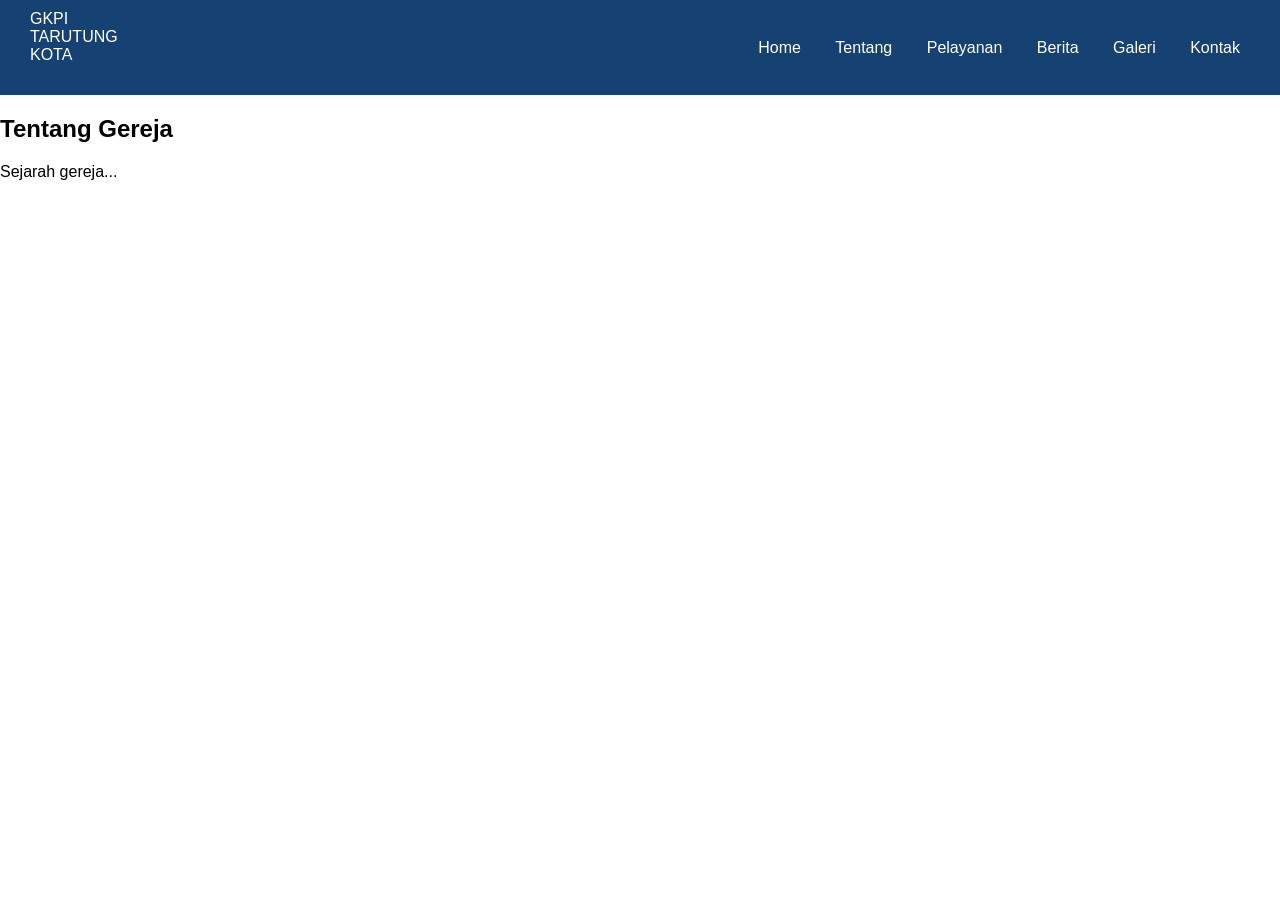
==== tentang.html @ 90799b95 "first commit" ====
<!DOCTYPE html>
<html>
<head>
    <title>Tentang Gereja</title>
    <link rel="stylesheet" href="css/style.css">
</head>
<body>

<!-- Navbar -->
<header>
    <div class="logo">GKPI TARUTUNG KOTA</div>
    <nav>
        <a href="index.html">Home</a>
        <a href="tentang.html">Tentang</a>
        <a href="pelayanan.html">Pelayanan</a>
        <a href="berita.html">Berita</a>
        <a href="galeri.html">Galeri</a>
        <a href="kontak.html">Kontak</a>
    </nav>
</header>

<section>
    <h1>Tentang Gereja</h1>
    <p>Sejarah gereja...</p>
</section>

</body>
</html>
---- css/style.css ----
body {
    margin: 0;
    font-family: Arial, sans-serif;
}

header {
    background: #003366;
    color: white;
    padding: 15px 40px;
    display: flex;
    justify-content: space-between;
}

nav a {
    color: white;
    margin: 10px;
    text-decoration: none;
}

.hero {
    height: 500px;
    background: linear-gradient(
                rgba(0,0,0,0.5),
                rgba(0,0,0,0.5)
              ),
              url('../images/pelayananremaja.jpg');
    background-size: cover;
    background-position: center;
    background-repeat: no-repeat;

    display: flex;
    justify-content: center;
    align-items: center;
    text-align: center;
    color: white;
}

.jadwal {
    padding: 40px;
    text-align: center;
}

.jadwal-box {
    display: flex;
    justify-content: center;
    gap: 20px;
}

footer {
    background: #003366;
    color: white;
    text-align: center;
    padding: 15px;
}

.berita {
    padding: 40px;
    text-align: center;
}

.berita-grid {
    display: flex;
    gap: 20px;
}

.card {
    box-shadow: 0 0 10px rgba(0,0,0,0.1);
    padding: 10px;
}

.card img {
    width: 100%;
}

.pelayanan {
    background: #f4f4f4;
    padding: 40px;
    text-align: center;
}

.pelayanan-box {
    display: flex;
    justify-content: center;
    gap: 20px;
}

.galeri {
    padding: 40px;
    text-align: center;
}

.galeri-grid {
    display: grid;
    grid-template-columns: repeat(4,1fr);
    gap: 10px;
}

.galeri-grid img {
    width: 100%;
}

.kontak {
    padding: 40px;
    text-align: center;
}

@media (max-width: 768px) {
    header {
        flex-direction: column;
        text-align: center;
    }

    nav {
        margin-top: 10px;
    }

    .jadwal-box,
    .berita-grid,
    .pelayanan-box {
        flex-direction: column;
    }

    .galeri-grid {
        grid-template-columns: repeat(2,1fr);
    }
}

.dropdown {
    position: relative;
    display: inline-block;
}

.dropbtn {
    background: none;
    border: none;
    color: white;
    font-size: 16px;
    cursor: pointer;
}

.dropdown-content {
    display: none;
    position: absolute;
    background: white;
    min-width: 150px;
}

.dropdown-content a {
    color: black;
    padding: 10px;
    display: block;
}

.dropdown:hover .dropdown-content {
    display: block;
}

footer {
    background: #003366;
    color: white;
    padding: 40px;
}

.footer-grid {
    display: grid;
    grid-template-columns: repeat(3,1fr);
}

.berita {
    padding: 40px;
    text-align: center;
}

.berita-grid {
    display: grid;
    grid-template-columns: repeat(3, 1fr);
    gap: 20px;
}

.card {
    border-radius: 8px;
    overflow: hidden;
    box-shadow: 0 0 10px rgba(0,0,0,0.1);
    background: white;
    text-align: left;
}

/* atur ukuran gambar */
.card img {
    width: 100%;
    height: 200px;
    object-fit: cover;
}

/* atur isi */
.card h3 {
    padding: 10px;
    margin: 0;
}

.card p {
    padding: 0 10px 15px 10px;
    margin: 0;
    color: #555;
}

header {
    display: flex;
    justify-content: space-between;
    align-items: center;
    background: #154273;
    padding: 10px 30px;
    color: white;
}

/* kiri (logo + teks) */
.header-left {
    display: flex;
    align-items: center;
    gap: 10px;
}

/* ukuran logo */
.logo {
    width: 75px;
    height: 75px;
    object-fit: contain;
}

/* teks judul */
.judul {
    font-size: 18px;
    font-weight: bold;
}

/* menu */
nav a {
    color: white;
    margin-left: 20px;
    text-decoration: none;
}
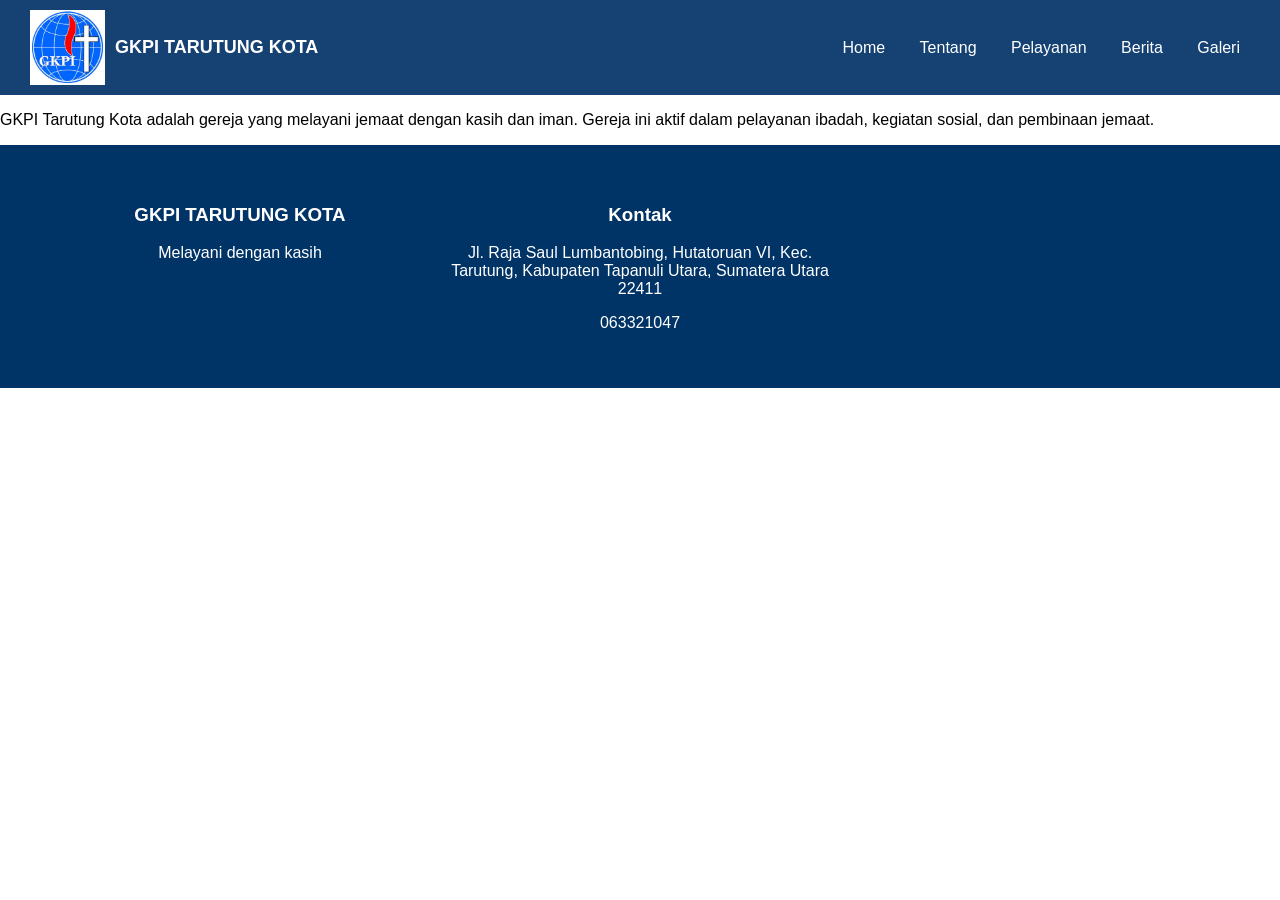
==== commit b7a7708e: "ww:" ====
--- a/tentang.html
+++ b/tentang.html
@@ -8,21 +8,43 @@
 
 <!-- Navbar -->
 <header>
-    <div class="logo">GKPI TARUTUNG KOTA</div>
+    <div class="header-left">
+        <img src="images/gkpi.jpeg" class="logo">
+        <span class="judul">GKPI TARUTUNG KOTA</span>
+    </div>
     <nav>
         <a href="index.html">Home</a>
         <a href="tentang.html">Tentang</a>
         <a href="pelayanan.html">Pelayanan</a>
         <a href="berita.html">Berita</a>
         <a href="galeri.html">Galeri</a>
-        <a href="kontak.html">Kontak</a>
     </nav>
 </header>
 
-<section>
-    <h1>Tentang Gereja</h1>
-    <p>Sejarah gereja...</p>
+<section class="content">
+    <p>
+        GKPI Tarutung Kota adalah gereja yang melayani jemaat dengan kasih dan iman.
+        Gereja ini aktif dalam pelayanan ibadah, kegiatan sosial, dan pembinaan jemaat.
+    </p>
 </section>
+
+<!-- Footer -->
+<footer>
+    <div class="footer-grid">
+
+        <div>
+            <h3>GKPI TARUTUNG KOTA</h3>
+            <p>Melayani dengan kasih</p>
+        </div>
+
+        <div>
+            <h3>Kontak</h3>
+            <p>Jl. Raja Saul Lumbantobing, Hutatoruan VI, Kec. Tarutung, Kabupaten Tapanuli Utara, Sumatera Utara 22411</p>
+            <p>063321047</p>
+        </div>
+
+    </div>
+</footer>
 
 </body>
 </html>
--- a/css/style.css
+++ b/css/style.css
@@ -54,13 +54,47 @@
 }
 
 .berita {
-    padding: 40px;
-    text-align: center;
-}
-
-.berita-grid {
-    display: flex;
-    gap: 20px;
+    padding: 60px 20px;
+    text-align: center;
+}
+
+.berita h2 {
+    margin-bottom: 30px;
+}
+
+.berita-container {
+    display: flex;
+    gap: 20px;
+    justify-content: center;
+    flex-wrap: wrap;
+}
+
+.berita-card {
+    width: 300px;
+    background: white;
+    border-radius: 10px;
+    overflow: hidden;
+    box-shadow: 0 4px 15px rgba(0,0,0,0.1);
+    transition: 0.3s;
+}
+
+.berita-card:hover {
+    transform: translateY(-5px);
+}
+
+.berita-card img {
+    width: 100%;
+    height: 200px;
+    object-fit: cover;
+}
+
+.berita-card h3 {
+    padding: 15px 15px 5px;
+}
+
+.berita-card p {
+    padding: 0 15px 15px;
+    font-size: 14px;
 }
 
 .card {
@@ -238,4 +272,38 @@
     color: white;
     margin-left: 20px;
     text-decoration: none;
+}
+
+.galeri-container {
+    padding: 50px;
+    display: grid;
+    grid-template-columns: repeat(3, 1fr);
+    gap: 20px;
+}
+
+.galeri-item {
+    overflow: hidden;
+    border-radius: 10px;
+}
+
+.galeri-item img {
+    width: 100%;
+    height: 250px;
+    object-fit: cover;
+    transition: 0.3s;
+}
+
+.galeri-item img:hover {
+    transform: scale(1.1);
+}
+
+@media (max-width: 768px) {
+    .galeri-container {
+        grid-template-columns: repeat(2, 1fr);
+        padding: 20px;
+    }
+
+    .galeri-item img {
+        height: 180px;
+    }
 }
